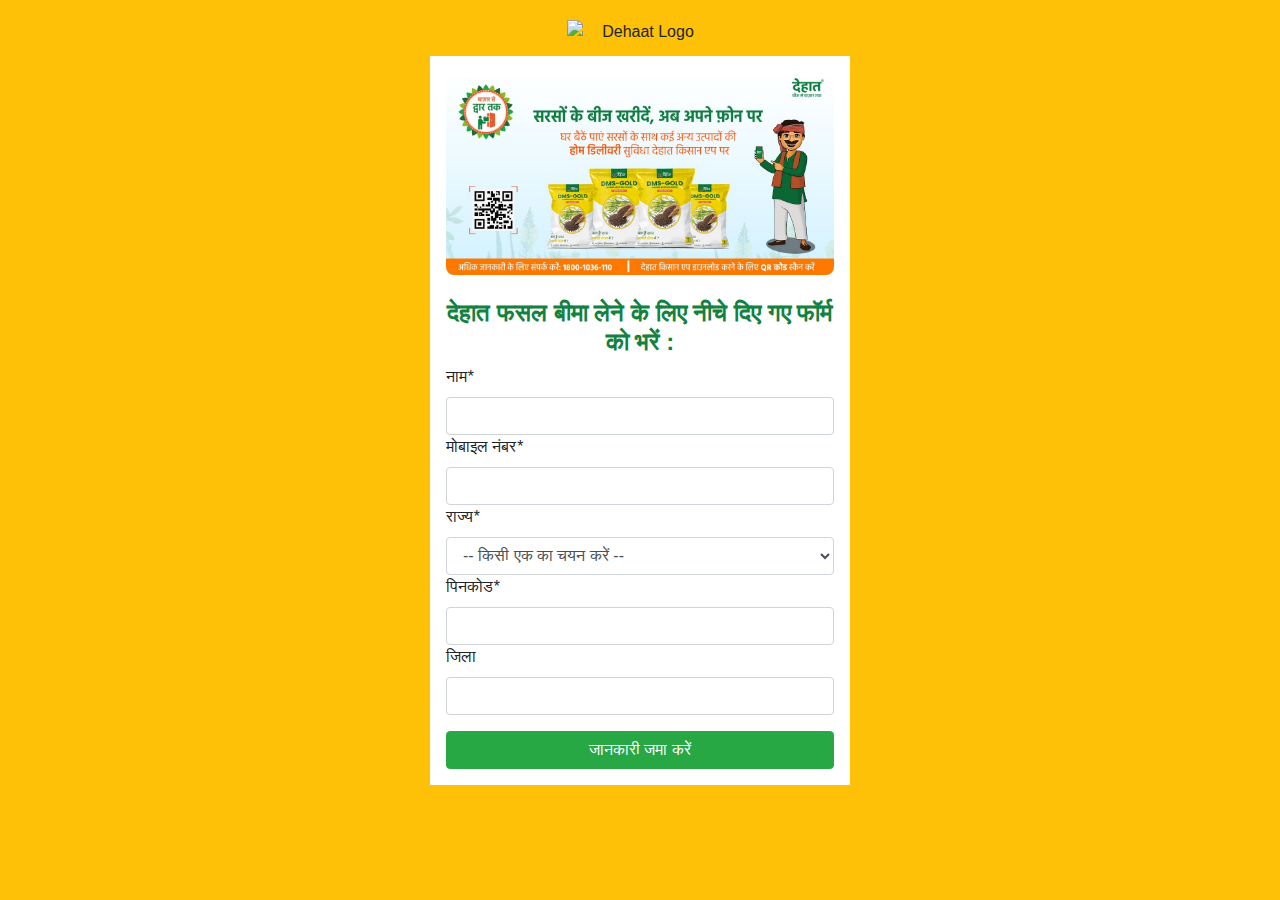
==== form.html @ ad9ece85 "first commit" ====
<!DOCTYPE html>
<html lang="hi">
<head>
	<meta charset="utf-8">
	<link rel="stylesheet" type="text/css" href="style.css">
	<meta name="viewport" content="width=device-width, initial-scale=1, shrink-to-fit=no">
	<title>DeHaat | Insurance crop</title>
	<link rel="icon" href="https://www.agrevolution.in/assets/frontend/images/favicon.png" type="image" sizes="16x16">
	<link rel="stylesheet" href="https://cdnjs.cloudflare.com/ajax/libs/font-awesome/5.15.3/css/all.min.css" integrity="sha512-iBBXm8fW90+nuLcSKlbmrPcLa0OT92xO1BIsZ+ywDWZCvqsWgccV3gFoRBv0z+8dLJgyAHIhR35VZc2oM/gI1w==" crossorigin="anonymous" referrerpolicy="no-referrer" />
	<link rel="stylesheet" href="https://maxcdn.bootstrapcdn.com/bootstrap/4.0.0/css/bootstrap.min.css" integrity="sha384-Gn5384xqQ1aoWXA+058RXPxPg6fy4IWvTNh0E263XmFcJlSAwiGgFAW/dAiS6JXm" crossorigin="anonymous">
	<!-- custom css -->
	<link rel="stylesheet" type="text/css" href="css/style.css">
    <style>
        body, html{
            font-family: 'Montserrat', sans-serif;
        }
        .content{
            font-size: 14px;
        }
        .border-rounded{
        	border-radius: 8px;
        }
    </style>
</head>
<body class="bg-warning">
	<section class="d-block mx-auto bg-warning" style="max-width: 450px;">
		<section class="container">
			<div align="center">
				<div class="btn-violet px-0 py-1 mt-3 mx-65 border-radius-8" class="index.html">
					<img src="https://www.agrevolution.in/assets/frontend/images/logo-inner.svg" alt="Dehaat Logo"
                class="d-block mx-auto" width="35%">
				</div>
			</div>
		</section>
		<section class="container pt-2 pb-3">
			<div class="bg-white p-3 border-radius-8">
				<img src="img/banner.jpeg" class="d-block mx-auto border-rounded" width="100%">
	            <h4 class="heading text-black pt-4 lh-1 font-weight-bold" align="center">
	                <span style="color: #128141;">देहात फसल बीमा लेने के लिए नीचे दिए गए फॉर्म को भरें :</span>
	            </h4>
				<form class="mt-2" method="POST" action="">
					<label>नाम<em>*</em></label>
					<input  type="text" class="form-control" name="name" fieldType=1 maxlength="255" required/>
					<!--Phone-->
					<label>मोबाइल नंबर<em>*</em></label>
					<input type="tel" class="form-control" name="mobile" pattern="[0-9]*" maxlength="10" required/>
					
					<!--Number-->
					<label>राज्य<em>*</em></label>
					<select name="state" class="form-control" required>
						<option value="">-- किसी एक का चयन करें --</option>
						<option value="Bihar">Bihar</option>
						<option value="Jharkhand">Jharkhand</option>
						<option value="Uttar Pradesh">Uttar Pradesh</option>
					</select>

					<label>पिनकोड<em>*</em></label>
					<input type="text" class="form-control" name="pincode" pattern="[0-9]*" minlength="5" maxlength="6" value="" required/>
					
					<label>जिला</label>
					<input  type="text" class="form-control" value="" name="district" maxlength="255"/>

					<button class="btn btn-success mt-3 w-100" type="submit">जानकारी जमा करें</button>
				</form>
			</div>
		</section>
	</section>
</body>
</html>
---- style.css ----
:root {
  --animation-speed: 1s;
  --background-color: #212121;
}
.heart {
   animation: heartbeat var(--animation-speed) infinite;
   user-select: none;
}
.w-md-84{
    width: 84% !important;
}
@keyframes heartbeat {
   0% {
      transform: scale(0.75);
   }

   20% {
      transform: scale(1);
   }

   40% {
      transform: scale(0.75);
   }

   60% {
      transform: scale(1);
   }

   80% {
      transform: scale(0.75);
   }

   100% {
      transform: scale(0.75);
   }
}
*,html,body{
    font-family: 'Roboto', sans-serif;
    scroll-behavior: smooth;
}
.counter {
animation-duration: 1s;
animation-delay: 0s;
}
#counter{
background-image: linear-gradient(
115deg
, rgb(9 97 47) 33.33%, rgb(18 129 65), 33.33%, rgb(18 129 65), 66.66%, rgb(21 179 88) 66.66%);
background-size: 100% 100%;
background-repeat: no-repeat;
}
.bg-success{
background: #128141 !important;
}
.text-success{color: #128141 !important;}
#home{
height: 90vh;
background: linear-gradient(to bottom, rgba(0, 0, 0, 0) 0%, rgba(0, 0, 0, 0.6) 20%, rgba(0, 0, 0, 0.97) 100%), url('https://www.agrevolution.in/assets/frontend/images/landing/Slider1_web.jpg') no-repeat center center/cover;
}
.border-2{
border-color: rgb(129, 129, 129);
border-style: dashed;
border-width: 2px;
width: 45%;
position: absolute;
z-index: 1;
top: 50%;
left: 78%;
}
.border-3{
border-color: rgb(129, 129, 129);
border-style: dashed;
border-width: 2px;
width: 45%;
position: absolute;
z-index: 1;
top: 50%;
left: 78%;
}
#text-banner{
background: #095a2c;
background-attachment: fixed;
}
.para-content{
line-height: 1.5;padding: 60px 40px;
}
section h2{
    font-weight: bold;
    color: #128141;
    padding: 30px 0 5px 0;
}
.scroll {
    flex: 1;
    display: flex;
    flex-wrap: nowrap;
    overflow-x: auto;
    overflow-y: hidden;
}
.slick-slide {
    margin: 10px
}
.slick-slide img {
    width: 100%;
    border: 0px solid #fff
}
.partner-items div img{
    border-radius: 20px;
} 
.partner-items, .logo-items, .video-link-items{
    overflow-x: hidden;
}
.bg-yellow{
    background: #FFE79D;
}
.border-rad-14{
    border-radius: 14px;
}
.font-12{
    font-size: 12px;
}
.modal-dialog .modal-content{
    box-shadow: none !important;
}
.modal-content{
    background-color: transparent !important;
}
.desktop-d-none{
    display: none !important;
}
#float-button{
    position: fixed;
    bottom: 0%;
}
.card-head-txt{
    font-size: 0.8rem;
}
.card-bottom-txt{
    font-size: 1rem;
    font-weight: bold;
}
.close-float-card{
    position: absolute;top: -4%;z-index: 9;right: -2%;
}
.close-float-card-img{
    background: #fff;border-radius: 50%;padding: 6px;box-shadow: 0 2px 5px 0 rgb(0 0 0 / 16%), 0 2px 10px 0 rgb(0 0 0 / 12%);
}
.close-float-card-reg{
    position: absolute;top: -2.8%;z-index: 9;right: -2%;
}
.close-float-card-img-reg{
    background: #fff;border-radius: 50%;padding: 6px;box-shadow: 0 2px 5px 0 rgb(0 0 0 / 16%), 0 2px 10px 0 rgb(0 0 0 / 12%);
}
.card[class*=border]{
    border: none;
}
.text-green2 {
    font-family: 'Roboto', sans-serif;
    color: #27AE60;
    font-weight: 400;
}
.bg-green-dark {
    background: #06592F;
}
.bg-brown {
    background: #C26639;
    border-radius: 14px;
}
.font-13{
    font-size: 12px;
}
#float-card {
    position: fixed;
    bottom: 2%;
    right: 5%;
    z-index: 899;
}
.map-ul span{
  color: #128141;
  font-weight: 600;
  font-size: 1.2rem;
}
.modal-body{
    padding: 0px !important;
}














/* mobile only view */
@media all and (max-width: 768px){
    #home{
        height: 52vh;
        background: linear-gradient(to bottom, rgba(0, 0, 0, 0) 0%, rgba(0, 0, 0, 0.6) 20%, rgba(0, 0, 0, 0.97) 100%), url('https://www.agrevolution.in/assets/frontend/images/landing/Slider1_web.jpg') no-repeat center center/cover;
    }
    .w-md-84{
        width: 100% !important;
    }
    .w-md-25{
        width: 60%;
    }
    .font-1{
        font-size: 22px;
    }
    .para-content{
        padding: 40px 20px !important;
    }
    .width-scroll{
        flex: 0 0 79%;
        max-width: 79%;
    }
    .changebg > h6, .changebg-pink > h6, .changebg-violet > h6{
        padding-top: 5px !important;
    }
    .mobile-d-none{
        display: none;
    }
    .desktop-d-none{
        display: block !important;
    }
    .carousel3-mobile .box{
      width: 280px;
    }
    .pb-xs-5{
      padding-bottom: 5rem !important;
    }
    .media-font{
        font-size: 1.4rem;
    }
}















/* desktop only view */
@media all and (min-width: 768px){
    
}
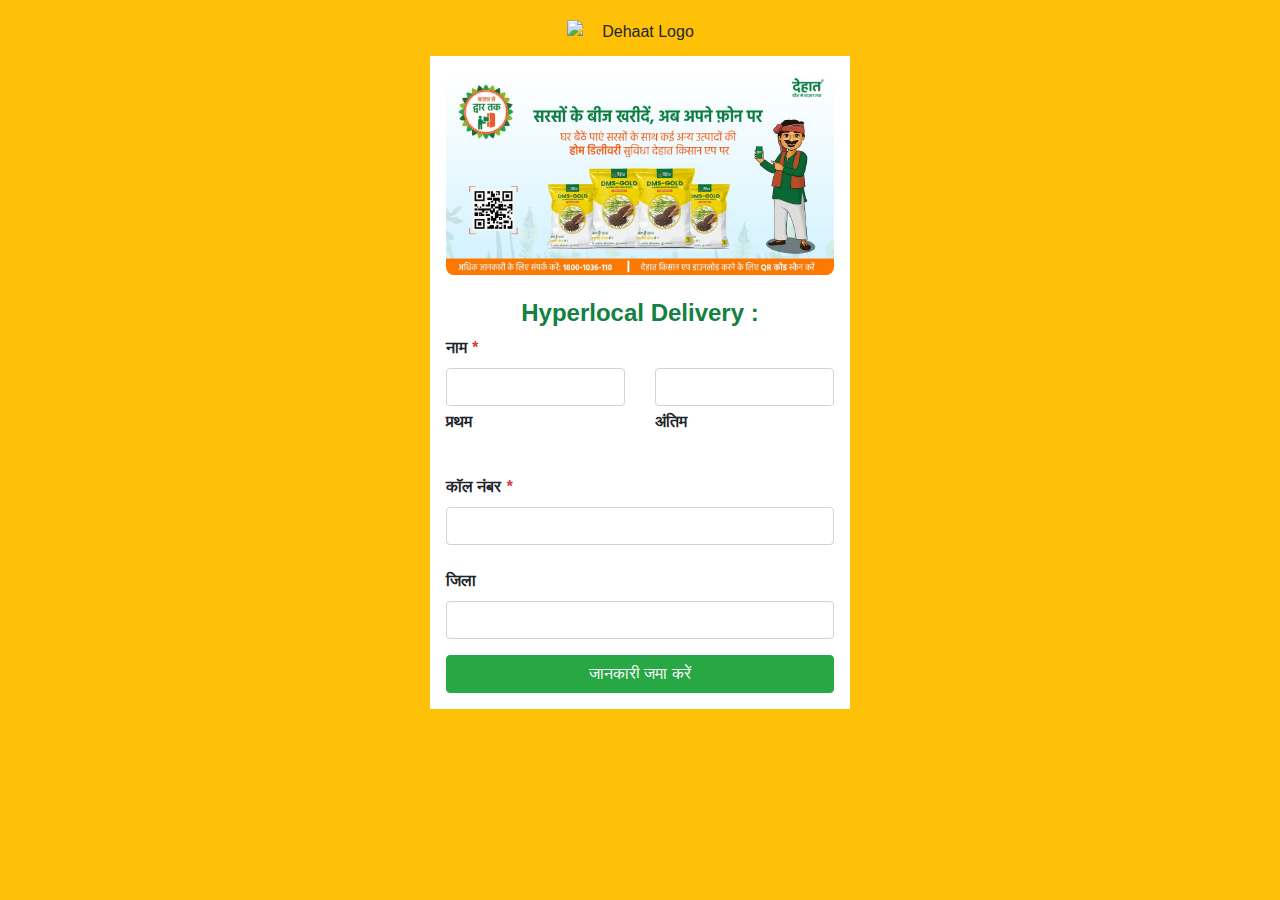
==== commit 3fda0341: "Add files via upload" ====
--- a/form.html
+++ b/form.html
@@ -4,12 +4,13 @@
 	<meta charset="utf-8">
 	<link rel="stylesheet" type="text/css" href="style.css">
 	<meta name="viewport" content="width=device-width, initial-scale=1, shrink-to-fit=no">
-	<title>DeHaat | Insurance crop</title>
+	<title>DeHaat | </title>
 	<link rel="icon" href="https://www.agrevolution.in/assets/frontend/images/favicon.png" type="image" sizes="16x16">
 	<link rel="stylesheet" href="https://cdnjs.cloudflare.com/ajax/libs/font-awesome/5.15.3/css/all.min.css" integrity="sha512-iBBXm8fW90+nuLcSKlbmrPcLa0OT92xO1BIsZ+ywDWZCvqsWgccV3gFoRBv0z+8dLJgyAHIhR35VZc2oM/gI1w==" crossorigin="anonymous" referrerpolicy="no-referrer" />
 	<link rel="stylesheet" href="https://maxcdn.bootstrapcdn.com/bootstrap/4.0.0/css/bootstrap.min.css" integrity="sha384-Gn5384xqQ1aoWXA+058RXPxPg6fy4IWvTNh0E263XmFcJlSAwiGgFAW/dAiS6JXm" crossorigin="anonymous">
 	<!-- custom css -->
 	<link rel="stylesheet" type="text/css" href="css/style.css">
+	<script src="js/validation.js"></script>
     <style>
         body, html{
             font-family: 'Montserrat', sans-serif;
@@ -36,34 +37,51 @@
 			<div class="bg-white p-3 border-radius-8">
 				<img src="img/banner.jpeg" class="d-block mx-auto border-rounded" width="100%">
 	            <h4 class="heading text-black pt-4 lh-1 font-weight-bold" align="center">
-	                <span style="color: #128141;">देहात फसल बीमा लेने के लिए नीचे दिए गए फॉर्म को भरें :</span>
+	                <span style="color: #128141;">Hyperlocal Delivery :</span>
 	            </h4>
-				<form class="mt-2" method="POST" action="">
-					<label>नाम<em>*</em></label>
-					<input  type="text" class="form-control" name="name" fieldType=1 maxlength="255" required/>
+				<form class="mt-2" action='https://forms.zohopublic.in/DeHaat/form/HyperlocalDelivery/formperma/F9rOoaNGS-bd8LFrHWqrBxBB-7nugnDpWwvszkRxgl0/htmlRecords/submit' name='form' method='POST' onSubmit='javascript:document.charset="UTF-8"; return zf_ValidateAndSubmit();' accept-charset='UTF-8' enctype='multipart/form-data' id='form'>
+					<input type="hidden" name="zf_referrer_name" value="">
+		            <input type="hidden" name="zf_redirect_url" value="">
+		            <input type="hidden" name="zc_gad" value="">
+
+		            <div class="row">
+		            	<div class="form-group col-12 pb-0 mb-0">
+		            		<label class="font-weight-bold">नाम <em class="text-danger">*</em></label>
+		            	</div>
+	            		<div class="form-group col-6">	            			
+	            			<input type="text" maxlength="255" class="form-control" name="Name_First" fieldType=7 />
+	            			<label class="font-weight-bold pt-1">प्रथम</label>
+	            		</div>
+	            		<div class="form-group col-6">
+	            			<input type="text" maxlength="255" class="form-control" name="Name_Last" fieldType=7 />
+	            			<label class="font-weight-bold pt-1">अंतिम</label>
+	            		</div>
+	            		<div class="form-group col-12">
+		            		<p id="Name_error" class="text-danger" style="display:none;">Invalid value</p>
+		            	</div>
+		            </div>
+					
 					<!--Phone-->
-					<label>मोबाइल नंबर<em>*</em></label>
-					<input type="tel" class="form-control" name="mobile" pattern="[0-9]*" maxlength="10" required/>
+					<label class="font-weight-bold">कॉल नंबर <em class="text-danger">*</em></label>
+					<input type="tel" class="form-control" compname="PhoneNumber" name="PhoneNumber_countrycode" maxlength="20" checktype="c7" value="" phoneFormat="1" isCountryCodeEnabled=false fieldType="11" id="international_PhoneNumber_countrycode" valType="number" phoneFormatType="1"/>
+					<p id="PhoneNumber_error" class="text-danger" style="display:none;">Invalid value</p>
 					
 					<!--Number-->
-					<label>राज्य<em>*</em></label>
-					<select name="state" class="form-control" required>
-						<option value="">-- किसी एक का चयन करें --</option>
-						<option value="Bihar">Bihar</option>
-						<option value="Jharkhand">Jharkhand</option>
-						<option value="Uttar Pradesh">Uttar Pradesh</option>
-					</select>
+					<label class="font-weight-bold mt-4">जिला</label>
+					<input type="text" class="form-control" name="SingleLine" checktype="c1" value="" maxlength="255" fieldType=1 />
+					<p id="SingleLine_error" class="text-danger" style="display:none;">Invalid value</p>
 
-					<label>पिनकोड<em>*</em></label>
-					<input type="text" class="form-control" name="pincode" pattern="[0-9]*" minlength="5" maxlength="6" value="" required/>
-					
-					<label>जिला</label>
-					<input  type="text" class="form-control" value="" name="district" maxlength="255"/>
 
 					<button class="btn btn-success mt-3 w-100" type="submit">जानकारी जमा करें</button>
 				</form>
 			</div>
 		</section>
 	</section>
+	<script type="text/javascript">var zf_DateRegex = new RegExp("^(([0][1-9])|([1-2][0-9])|([3][0-1]))[-](Jan|Feb|Mar|Apr|May|Jun|Jul|Aug|Sep|Oct|Nov|Dec|JAN|FEB|MAR|APR|MAY|JUN|JUL|AUG|SEP|OCT|NOV|DEC)[-](?:(?:19|20)[0-9]{2})$");
+		var zf_MandArray = [ "Name_First", "PhoneNumber_countrycode"]; 
+		var zf_FieldArray = [ "Name_First", "Name_Last", "PhoneNumber_countrycode", "SingleLine"]; 
+		var isSalesIQIntegrationEnabled = false;
+		var salesIQFieldsArray = [];
+    </script>
 </body>
 </html>
